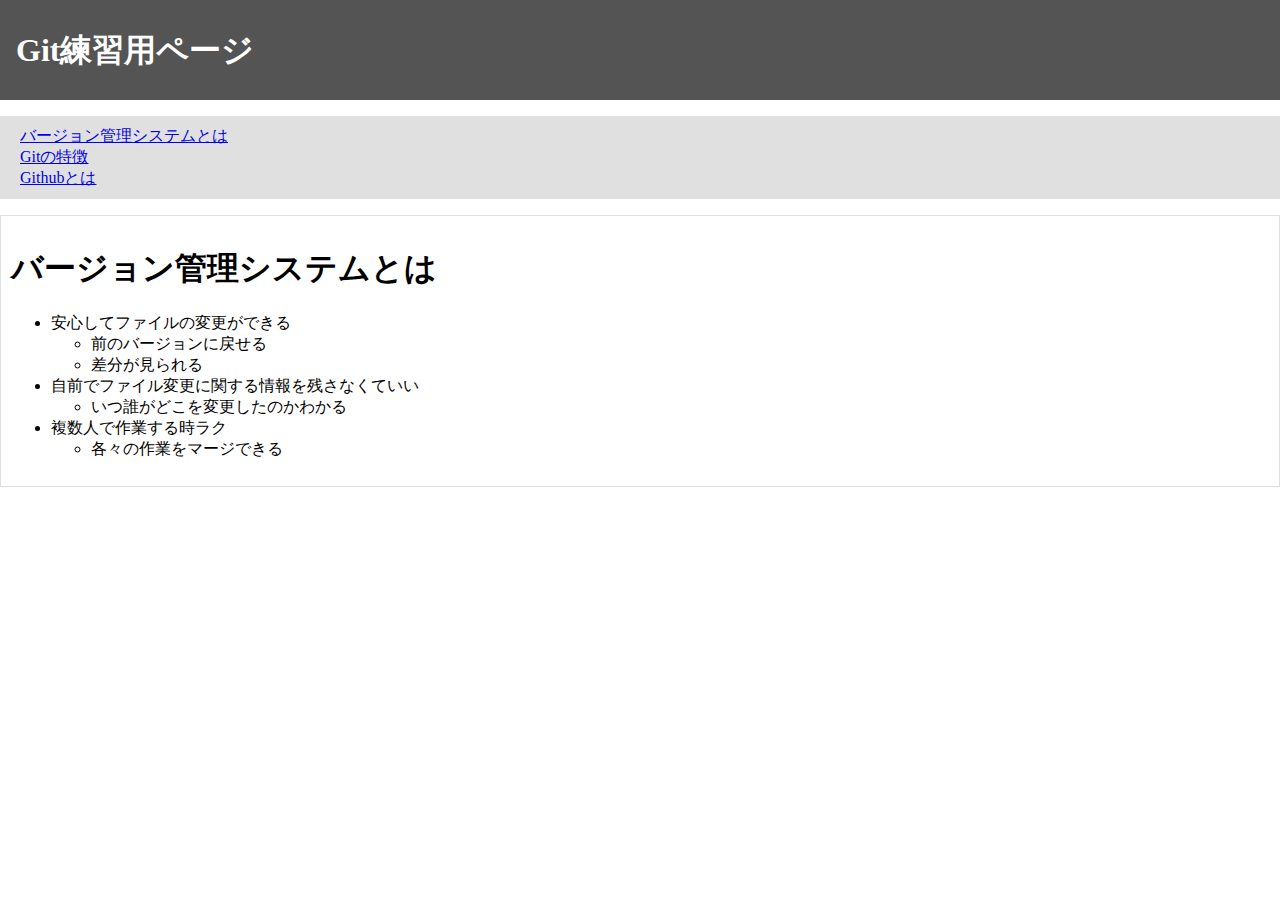
==== index.html @ b9006ac9 "練習用プロジェクトの作成" ====
<!DOCTYPE html>
<html lang="ja">
  <head>
    <meta charset="UTF-8">
    <title>Git練習用ページ</title>
    <link rel="stylesheet" type="text/css" href="./css/common.css">
  </head>
  <body>
    <header>
      <h1>Git練習用ページ</h1>
    </header>
    <main>
      <nav>
        <ul>
          <a href="index.html"><li>バージョン管理システムとは</li></a>
          <a href="git.html"><li>Gitの特徴</li></a>
          <a href="github.html"><li>Githubとは</li></a>
        </ul>
      </nav>
      <article>
        <section>
          <h1>バージョン管理システムとは</h1>
          <ul>
            <li>安心してファイルの変更ができる
              <ul>
                <li>前のバージョンに戻せる</li>
                <li>差分が見られる</li>
              </ul>
            </li>
            <li>自前でファイル変更に関する情報を残さなくていい
              <ul>
                <li>いつ誰がどこを変更したのかわかる</li>
              </ul>
            </li>
            <li>複数人で作業する時ラク
              <ul>
                <li>各々の作業をマージできる</li>
              </ul>
            </li>
          </ul>
        </section>
      </article>
    </main>
  </body>
</html>
---- css/common.css ----
html, body {
  margin: 0;
}

header {
  height: 100px;
  line-height: 100px;
  background: #545454;
  padding: 0 1em;
  color: #FFFFFF;
}

header h1 {
  margin: 0;
}

nav {
  background: #e0e0e0;
}

nav ul {
  padding: 10px 20px;
}

nav ul a li {
  list-style: none;
}

article {
  margin-top: 10px;
  padding: 10px;
  border: 1px solid #e0e0e0;
}
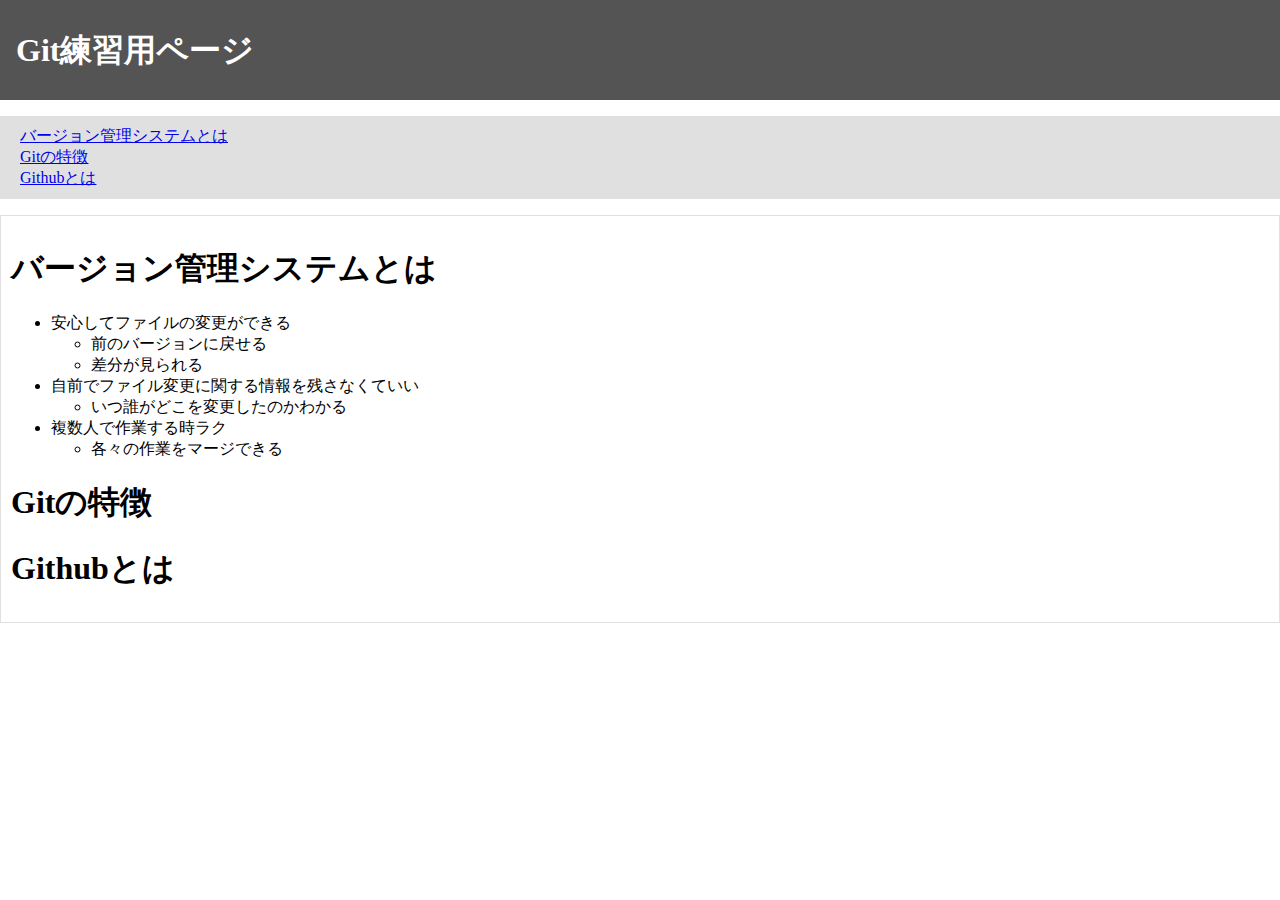
==== commit d6664080: "小タイトル作成" ====
--- a/index.html
+++ b/index.html
@@ -39,6 +39,13 @@
             </li>
           </ul>
         </section>
+        <section>
+          <h1>Gitの特徴</h1>
+        </section>
+        <section>
+          <h1>Githubとは</h1>
+        </section>
+
       </article>
     </main>
   </body>
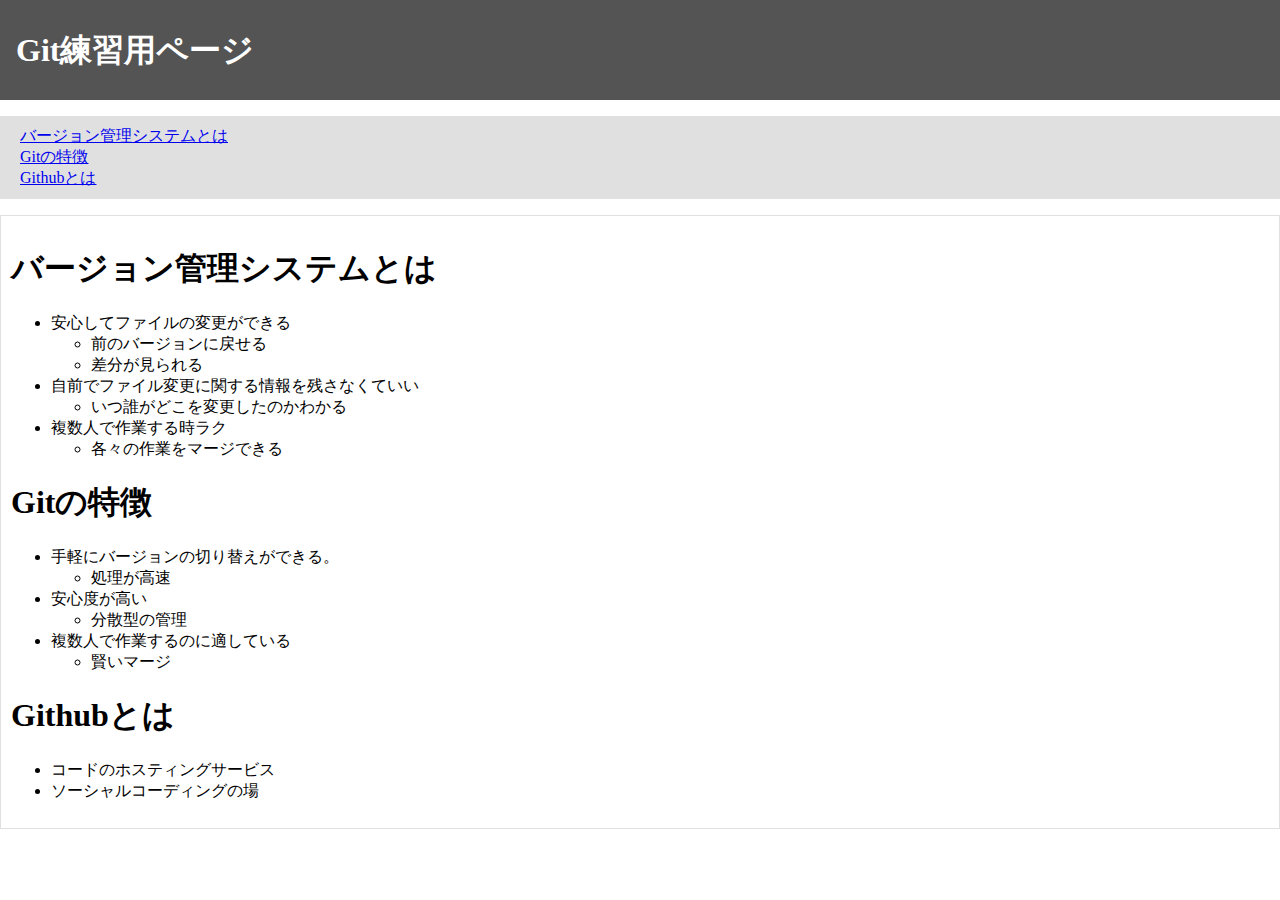
==== commit 712115bf: "index.htmlの文章作成完了" ====
--- a/index.html
+++ b/index.html
@@ -41,11 +41,30 @@
         </section>
         <section>
           <h1>Gitの特徴</h1>
+          <ul>
+            <li>手軽にバージョンの切り替えができる。
+              <ul>
+                <li>処理が高速</li>
+              </ul>
+            </li>
+            <li>安心度が高い
+              <ul>
+                <li>分散型の管理</li>
+              </ul>
+            </li>
+            <li>複数人で作業するのに適している
+              <ul>
+                <li>賢いマージ</li>
+              </ul>
+            </li>
         </section>
         <section>
           <h1>Githubとは</h1>
+          <ul>
+            <li>コードのホスティングサービス</li>
+            <li>ソーシャルコーディングの場</li>
+          </ul>
         </section>
-
       </article>
     </main>
   </body>
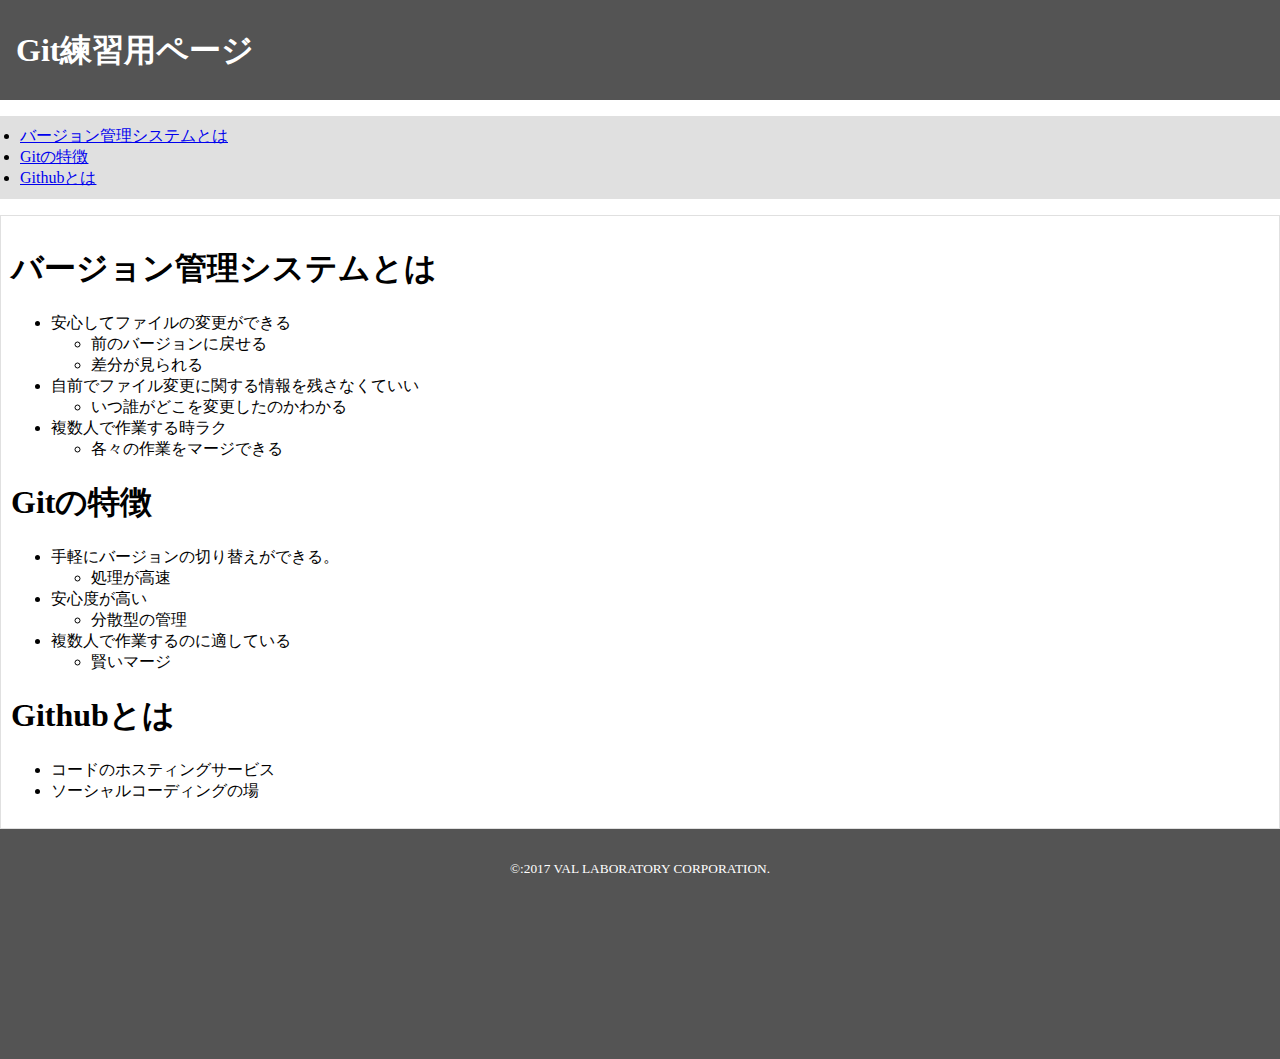
==== commit 42535689: "move_page&footer" ====
--- a/index.html
+++ b/index.html
@@ -12,14 +12,14 @@
     <main>
       <nav>
         <ul>
-          <a href="index.html"><li>バージョン管理システムとは</li></a>
-          <a href="git.html"><li>Gitの特徴</li></a>
-          <a href="github.html"><li>Githubとは</li></a>
+          <li><a href="#move1">バージョン管理システムとは</a></li>
+          <li><a href="#move2">Gitの特徴</a></li>
+          <li><a href="#move3">Githubとは</a></li>
         </ul>
       </nav>
       <article>
         <section>
-          <h1>バージョン管理システムとは</h1>
+          <h1 id="move1">バージョン管理システムとは</h1>
           <ul>
             <li>安心してファイルの変更ができる
               <ul>
@@ -40,7 +40,7 @@
           </ul>
         </section>
         <section>
-          <h1>Gitの特徴</h1>
+          <h1 id="move2">Gitの特徴</h1>
           <ul>
             <li>手軽にバージョンの切り替えができる。
               <ul>
@@ -59,7 +59,7 @@
             </li>
         </section>
         <section>
-          <h1>Githubとは</h1>
+          <h1 id="move3">Githubとは</h1>
           <ul>
             <li>コードのホスティングサービス</li>
             <li>ソーシャルコーディングの場</li>
@@ -67,5 +67,10 @@
         </section>
       </article>
     </main>
-  </body>
+
+<footer>
+ <small>&copy:2017 VAL LABORATORY CORPORATION.</small>
+</footer>
+
+</body>
 </html>
--- a/css/common.css
+++ b/css/common.css
@@ -31,3 +31,11 @@
   padding: 10px;
   border: 1px solid #e0e0e0;
 }
+
+footer{
+  height: 200px;
+  padding-top: 30px;
+  background: #545454;
+  color: #ffffff;
+  text-align: center; 
+}
